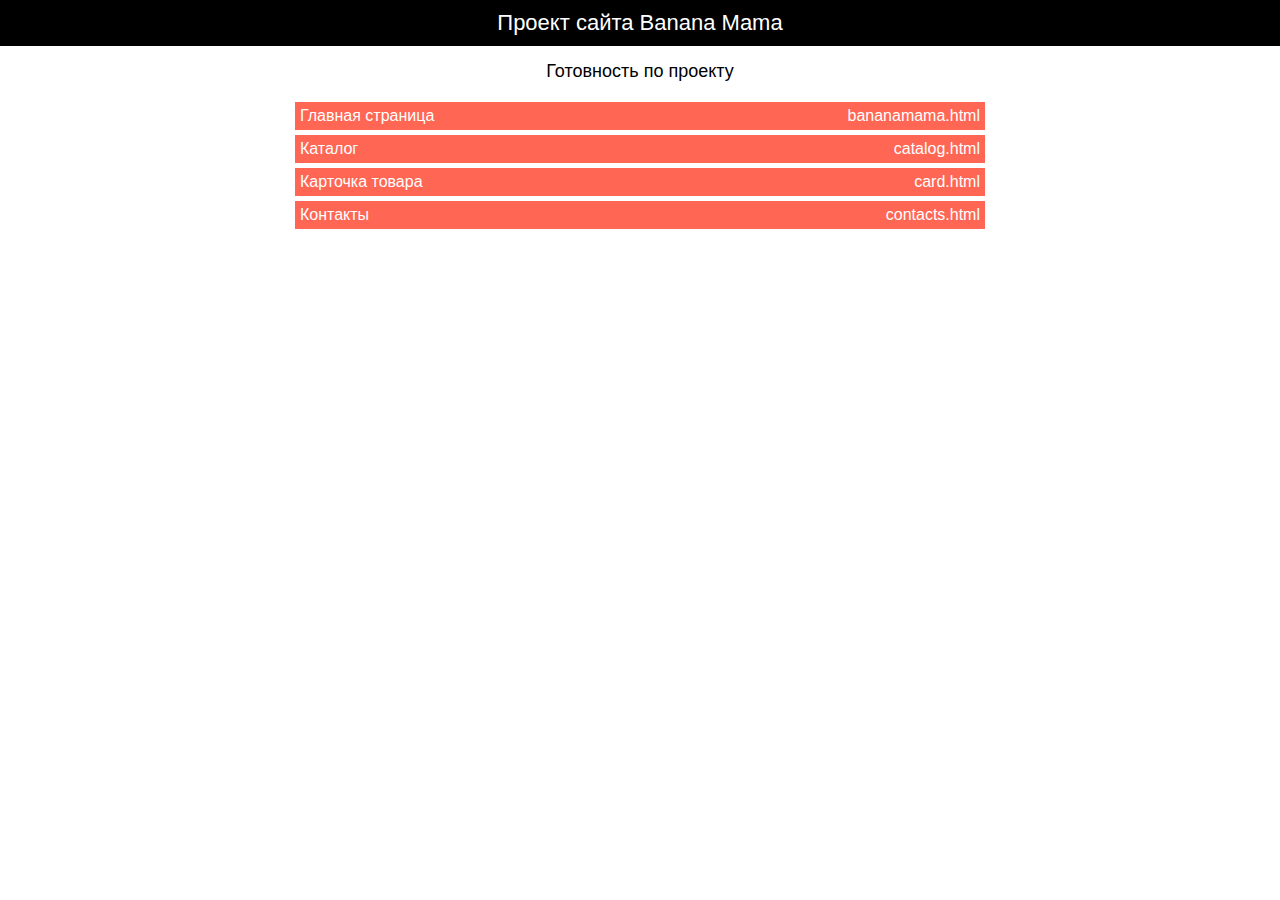
==== index.html @ 98dc4e0b "fix" ====
<!DOCTYPE html>
<html lang="ru">
<head>
    <meta charset="UTF-8">
    <link rel="shortcut icon" href="favicon.ico" type="image/x-icon">
    <title>Проект сайта Banana Mama</title>
    <meta name="viewport" content="width=device-width, initial-scale=1, user-scalable=no">
</head>
<body>
<div class="pages">
    <div class="pages__project">Проект сайта Banana Mama</div>
    <div class="pages__title">Готовность по проекту</div>
    <ul class="pages__list">
        <li class="pages__item pages__item_red">
            <a href="bananamama.html" target="_blank">
                <span class="pages__name">Главная страница</span>
                <span class="pages__href">bananamama.html</span>
            </a>
        </li>
        <li class="pages__item pages__item_red">
            <a href="catalog.html" target="_blank">
                <span class="pages__name">Каталог</span>
                <span class="pages__href">catalog.html</span>
            </a>
        </li>
        <li class="pages__item pages__item_red">
            <a href="card.html" target="_blank">
                <span class="pages__name">Карточка товара</span>
                <span class="pages__href">card.html</span>
            </a>
        </li>
        <li class="pages__item pages__item_red">
            <a href="contacts.html" target="_blank">
                <span class="pages__name">Контакты</span>
                <span class="pages__href">contacts.html</span>
            </a>
        </li>
    </ul>
</div>
<style>
    * {
        margin: 0;
        padding: 0;
        font-family: sans-serif; }

    .pages {
        display: flex;
        flex-direction: column; }
    .pages__project {
        background-color: black;
        color: white;
        padding: 10px;
        text-align: center;
        font-size: 22px; }
    .pages__title {
        text-align: center;
        font-size: 18px;
        padding: 15px; }
    .pages__list {
        max-width: 700px;
        width: 100%;
        margin: 0 auto;
        list-style-type: none; }
    .pages__item {
        background-color: #f0f0f0;
        margin: 5px;
        padding: 5px;
        transition: background-color .1s ease-in-out; }
    .pages__item a {
        color: #ffffff;
        text-decoration: none;
        display: flex;
        justify-content: space-between; }
    .pages__item_green {
        background-color: #85bb3d; }
    .pages__item_green:hover {
        background-color: #7fb43c; }
    .pages__item_orange {
        background-color: #ffa810; }
    .pages__item_orange:hover {
        background-color: #e99810; }
    .pages__item_red {
        background-color: #ff6653; }
    .pages__item_red:hover {
        background-color: #e8624f; }

    @media (max-width: 700px) {
        .pages .pages__list .pages__item .pages__href {
            display: none; } }
</style>
<script>
    $('a[href="#"]').attr('target','_self');
</script>
</body>
</html>
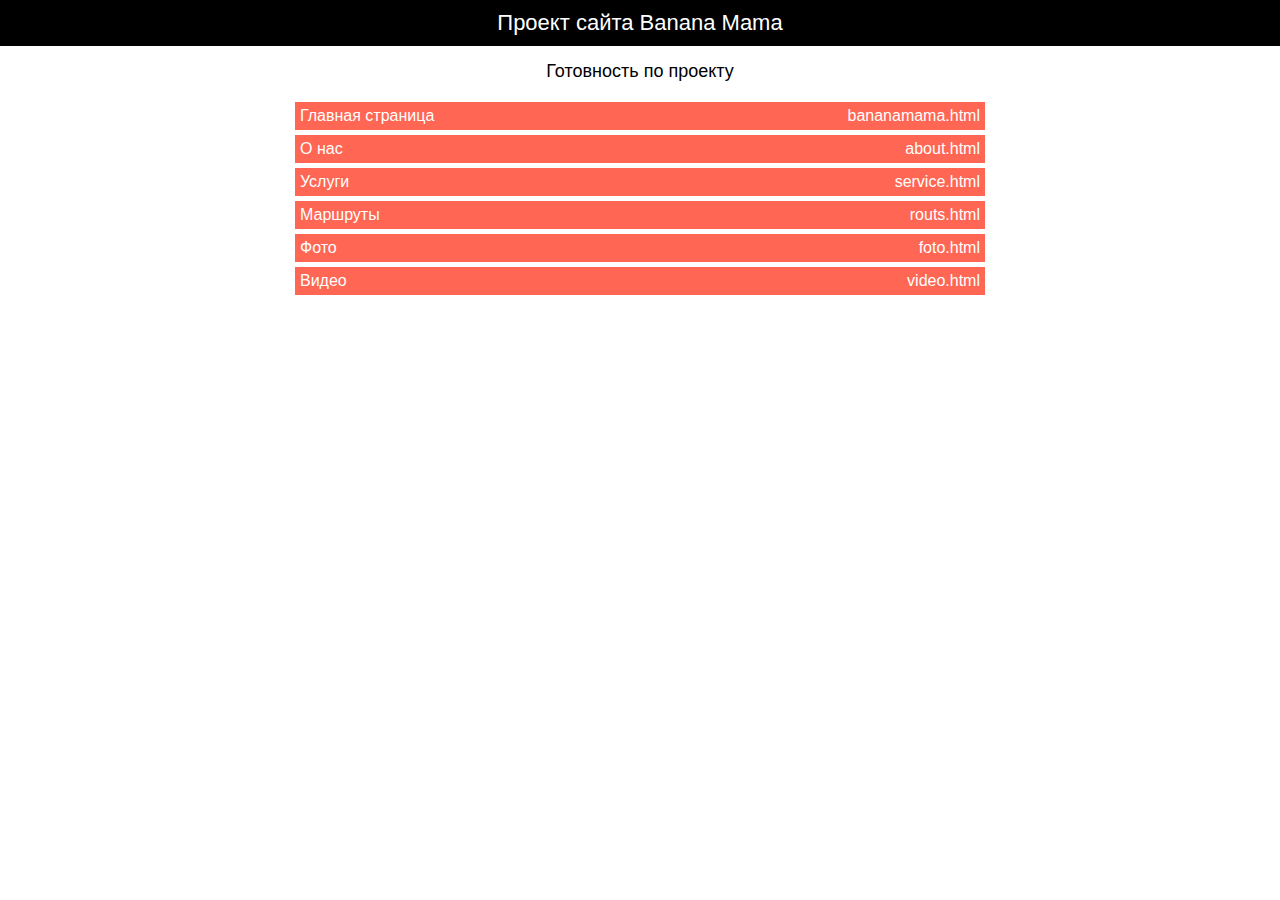
==== commit e2bc23df: "fix" ====
--- a/index.html
+++ b/index.html
@@ -19,21 +19,33 @@
             </a>
         </li>
         <li class="pages__item pages__item_red">
-            <a href="catalog.html" target="_blank">
-                <span class="pages__name">Каталог</span>
-                <span class="pages__href">catalog.html</span>
+            <a href="about.html" target="_blank">
+                <span class="pages__name">О нас</span>
+                <span class="pages__href">about.html</span>
             </a>
         </li>
         <li class="pages__item pages__item_red">
-            <a href="card.html" target="_blank">
-                <span class="pages__name">Карточка товара</span>
-                <span class="pages__href">card.html</span>
+            <a href="service.html" target="_blank">
+                <span class="pages__name">Услуги</span>
+                <span class="pages__href">service.html</span>
             </a>
         </li>
         <li class="pages__item pages__item_red">
-            <a href="contacts.html" target="_blank">
-                <span class="pages__name">Контакты</span>
-                <span class="pages__href">contacts.html</span>
+            <a href="routs.html" target="_blank">
+                <span class="pages__name">Маршруты</span>
+                <span class="pages__href">routs.html</span>
+            </a>
+        </li>
+        <li class="pages__item pages__item_red">
+            <a href="foto.html" target="_blank">
+                <span class="pages__name">Фото</span>
+                <span class="pages__href">foto.html</span>
+            </a>
+        </li>
+        <li class="pages__item pages__item_red">
+            <a href="video.html" target="_blank">
+                <span class="pages__name">Видео</span>
+                <span class="pages__href">video.html</span>
             </a>
         </li>
     </ul>
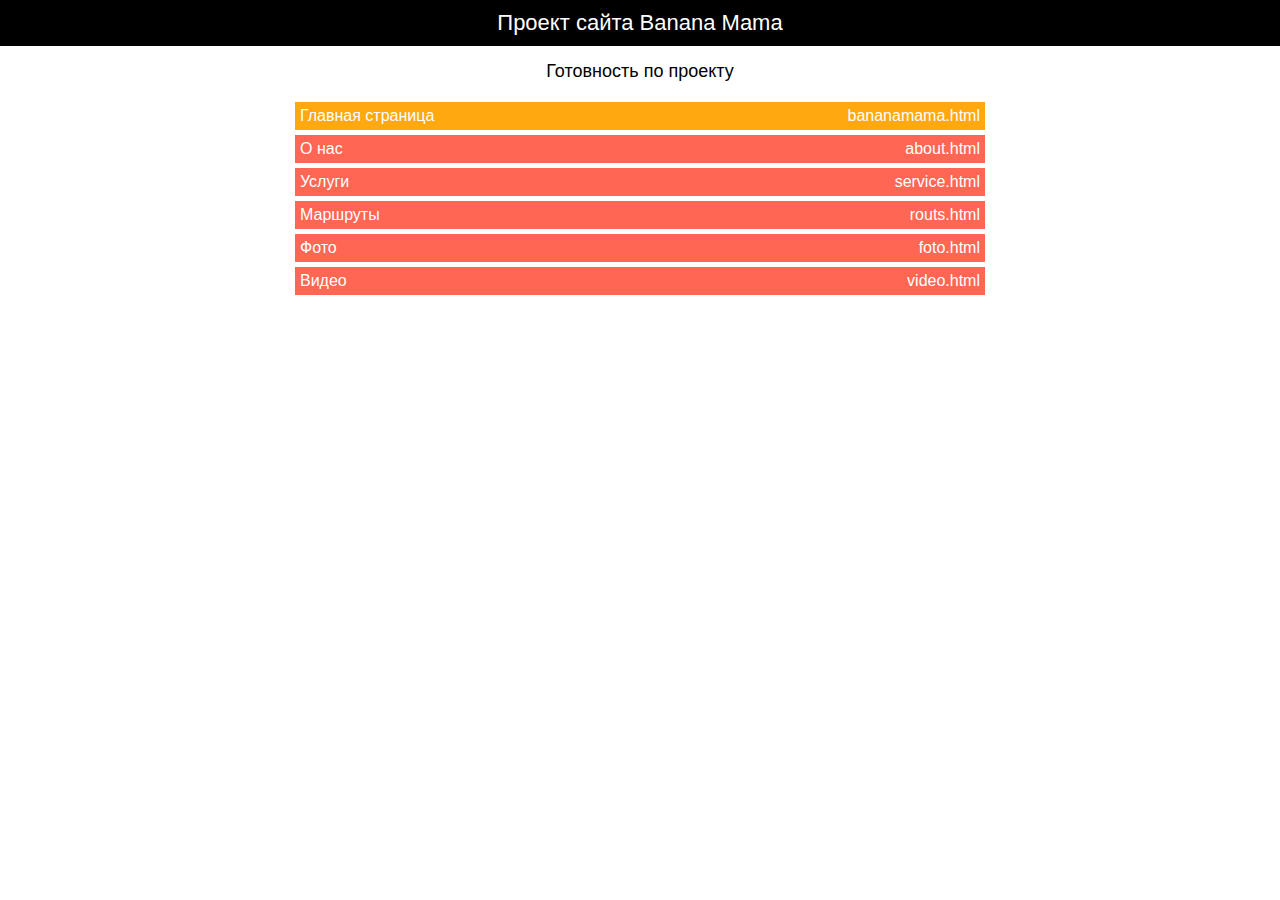
==== commit bd179f3d: "fix" ====
--- a/index.html
+++ b/index.html
@@ -12,7 +12,7 @@
     <div class="pages__project">Проект сайта Banana Mama</div>
     <div class="pages__title">Готовность по проекту</div>
     <ul class="pages__list">
-        <li class="pages__item pages__item_red">
+        <li class="pages__item pages__item_orange">
             <a href="bananamama.html" target="_blank">
                 <span class="pages__name">Главная страница</span>
                 <span class="pages__href">bananamama.html</span>
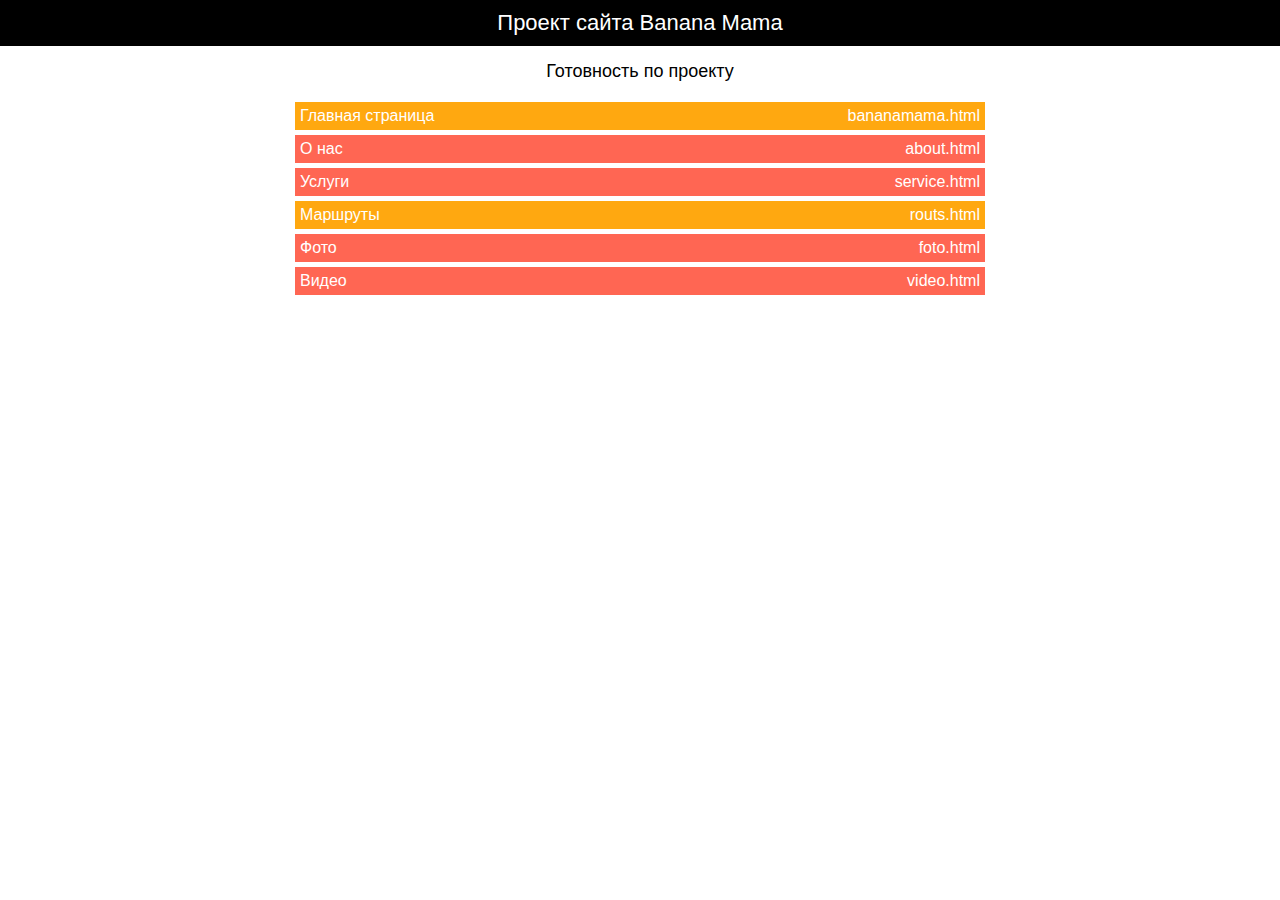
==== commit 234285f0: "fix" ====
--- a/index.html
+++ b/index.html
@@ -30,7 +30,7 @@
                 <span class="pages__href">service.html</span>
             </a>
         </li>
-        <li class="pages__item pages__item_red">
+        <li class="pages__item pages__item_orange">
             <a href="routs.html" target="_blank">
                 <span class="pages__name">Маршруты</span>
                 <span class="pages__href">routs.html</span>
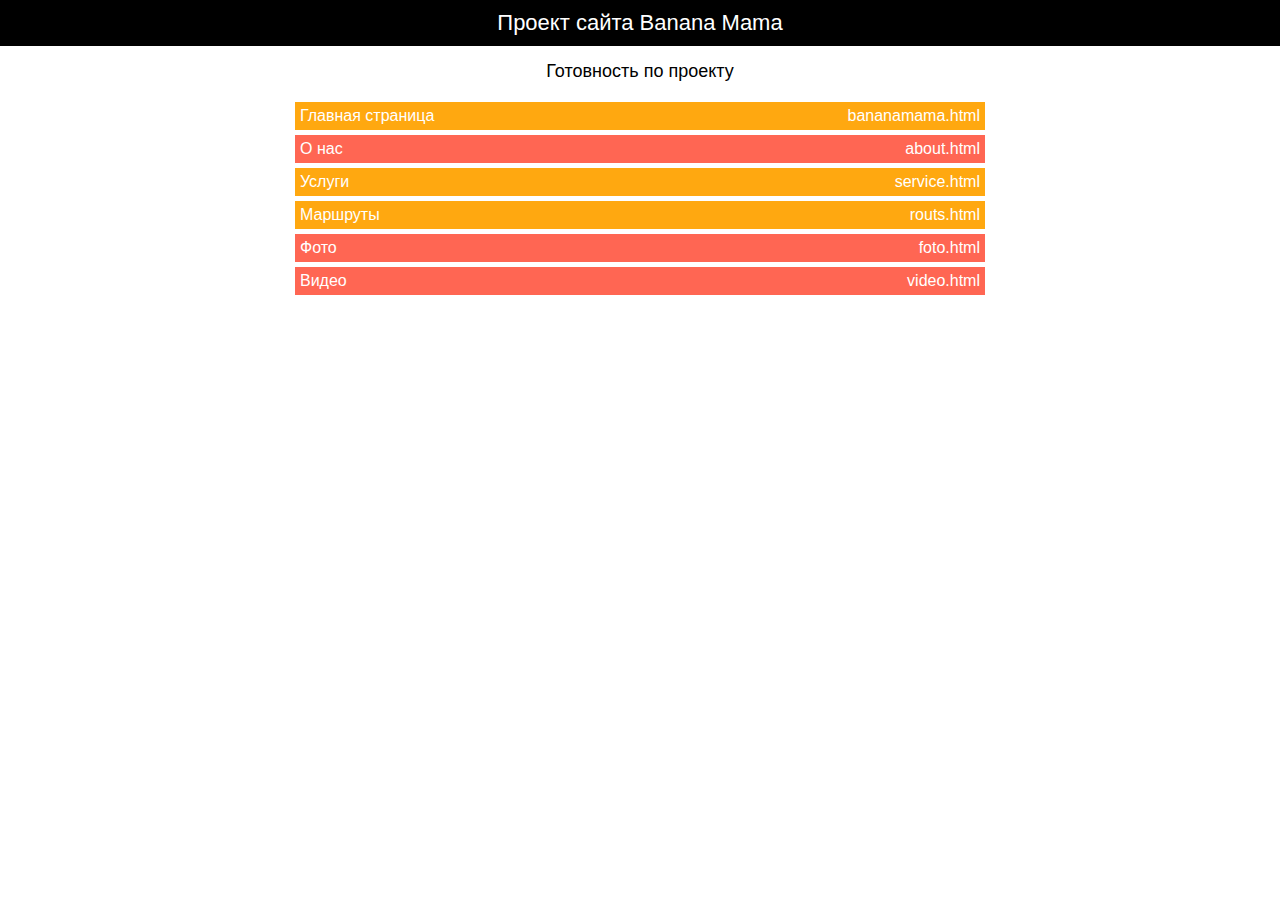
==== commit 533defb5: "fix" ====
--- a/index.html
+++ b/index.html
@@ -24,7 +24,7 @@
                 <span class="pages__href">about.html</span>
             </a>
         </li>
-        <li class="pages__item pages__item_red">
+        <li class="pages__item pages__item_orange">
             <a href="service.html" target="_blank">
                 <span class="pages__name">Услуги</span>
                 <span class="pages__href">service.html</span>
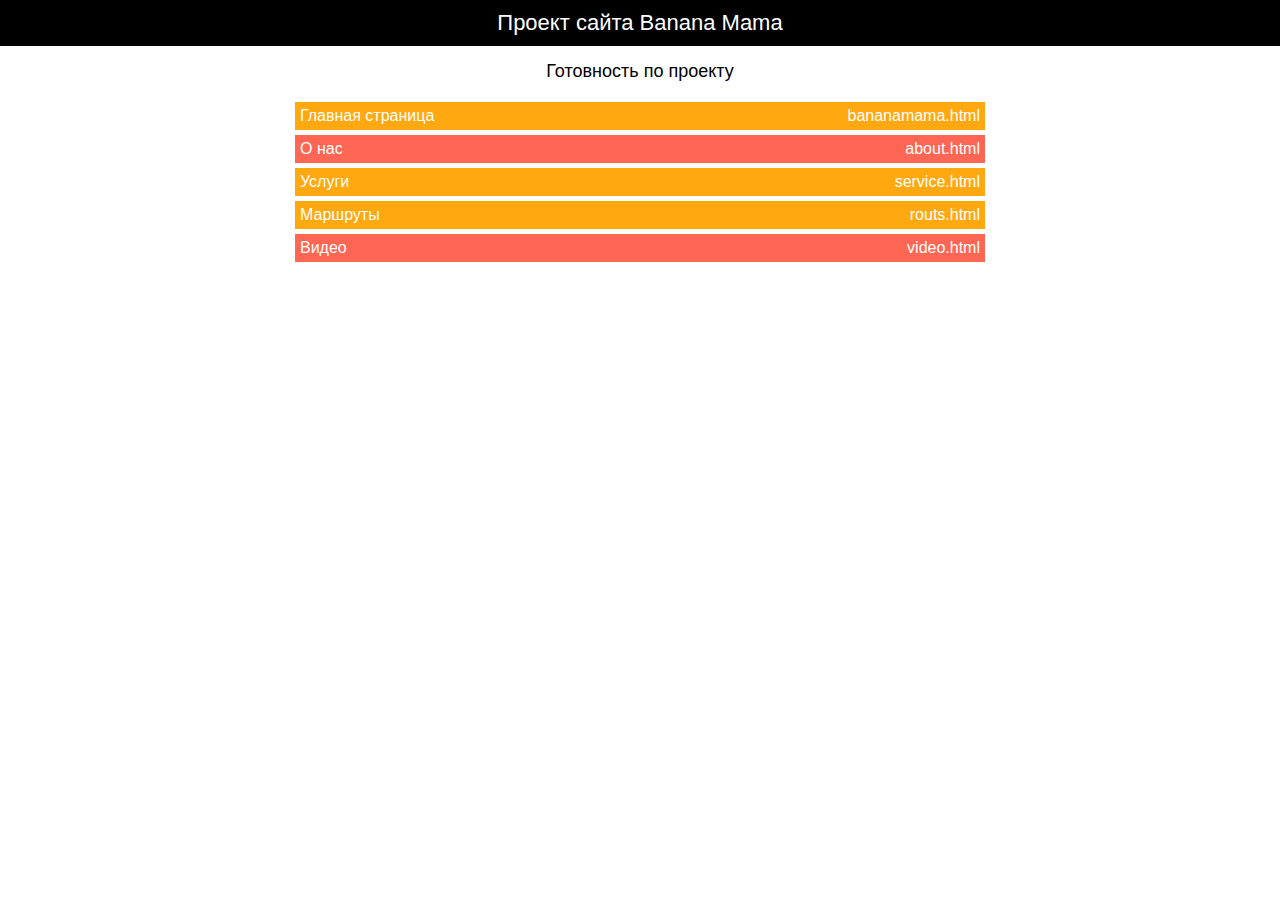
==== commit 8de65bd1: "fix" ====
--- a/index.html
+++ b/index.html
@@ -34,12 +34,6 @@
             <a href="routs.html" target="_blank">
                 <span class="pages__name">Маршруты</span>
                 <span class="pages__href">routs.html</span>
-            </a>
-        </li>
-        <li class="pages__item pages__item_red">
-            <a href="foto.html" target="_blank">
-                <span class="pages__name">Фото</span>
-                <span class="pages__href">foto.html</span>
             </a>
         </li>
         <li class="pages__item pages__item_red">
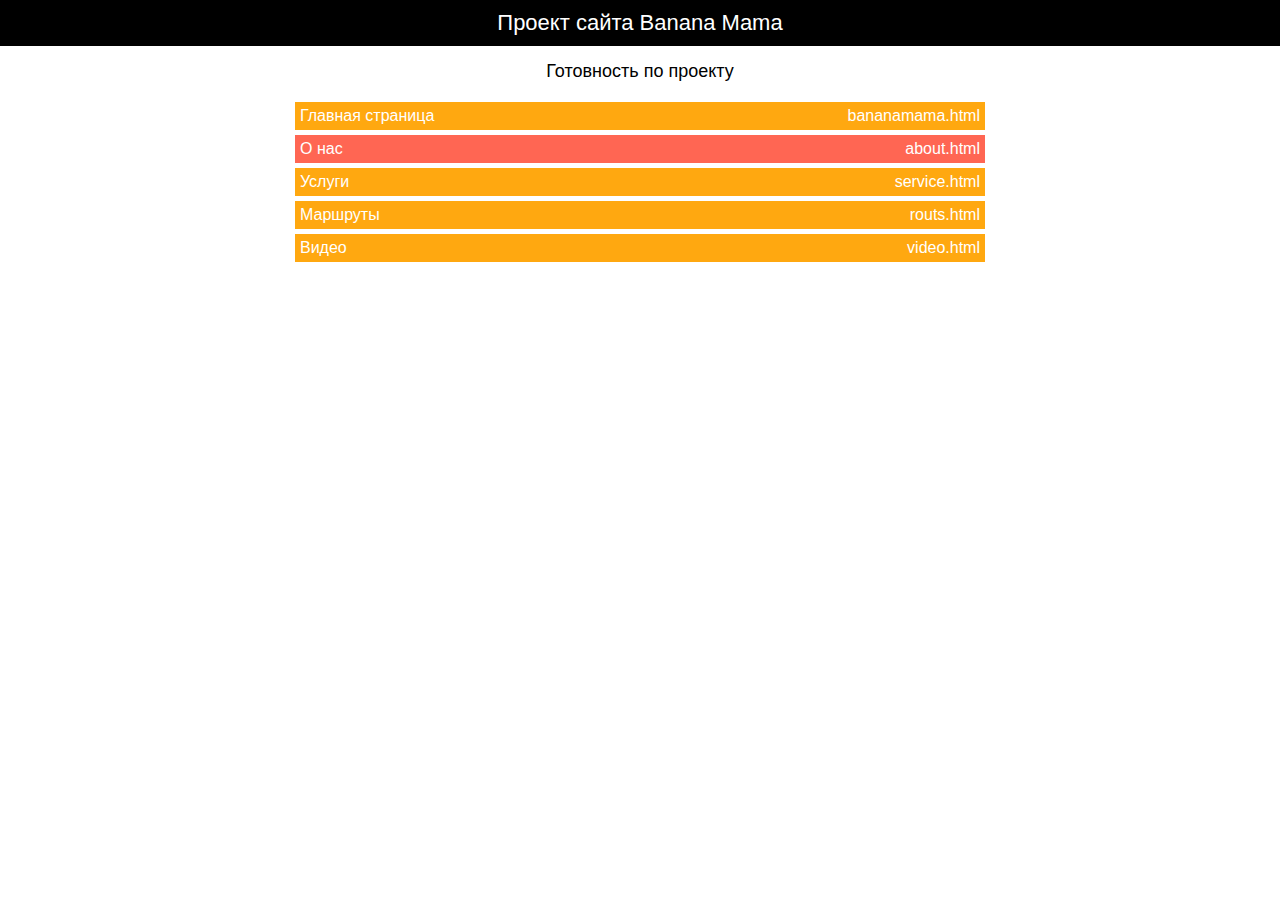
==== commit 4f89b4a1: "fix" ====
--- a/index.html
+++ b/index.html
@@ -1,102 +1,130 @@
-
 <!DOCTYPE html>
 <html lang="ru">
+
 <head>
     <meta charset="UTF-8">
     <link rel="shortcut icon" href="favicon.ico" type="image/x-icon">
     <title>Проект сайта Banana Mama</title>
     <meta name="viewport" content="width=device-width, initial-scale=1, user-scalable=no">
 </head>
+
 <body>
-<div class="pages">
-    <div class="pages__project">Проект сайта Banana Mama</div>
-    <div class="pages__title">Готовность по проекту</div>
-    <ul class="pages__list">
-        <li class="pages__item pages__item_orange">
-            <a href="bananamama.html" target="_blank">
-                <span class="pages__name">Главная страница</span>
-                <span class="pages__href">bananamama.html</span>
-            </a>
-        </li>
-        <li class="pages__item pages__item_red">
-            <a href="about.html" target="_blank">
-                <span class="pages__name">О нас</span>
-                <span class="pages__href">about.html</span>
-            </a>
-        </li>
-        <li class="pages__item pages__item_orange">
-            <a href="service.html" target="_blank">
-                <span class="pages__name">Услуги</span>
-                <span class="pages__href">service.html</span>
-            </a>
-        </li>
-        <li class="pages__item pages__item_orange">
-            <a href="routs.html" target="_blank">
-                <span class="pages__name">Маршруты</span>
-                <span class="pages__href">routs.html</span>
-            </a>
-        </li>
-        <li class="pages__item pages__item_red">
-            <a href="video.html" target="_blank">
-                <span class="pages__name">Видео</span>
-                <span class="pages__href">video.html</span>
-            </a>
-        </li>
-    </ul>
-</div>
-<style>
-    * {
-        margin: 0;
-        padding: 0;
-        font-family: sans-serif; }
+    <div class="pages">
+        <div class="pages__project">Проект сайта Banana Mama</div>
+        <div class="pages__title">Готовность по проекту</div>
+        <ul class="pages__list">
+            <li class="pages__item pages__item_orange">
+                <a href="bananamama.html" target="_blank">
+                    <span class="pages__name">Главная страница</span>
+                    <span class="pages__href">bananamama.html</span>
+                </a>
+            </li>
+            <li class="pages__item pages__item_red">
+                <a href="about.html" target="_blank">
+                    <span class="pages__name">О нас</span>
+                    <span class="pages__href">about.html</span>
+                </a>
+            </li>
+            <li class="pages__item pages__item_orange">
+                <a href="service.html" target="_blank">
+                    <span class="pages__name">Услуги</span>
+                    <span class="pages__href">service.html</span>
+                </a>
+            </li>
+            <li class="pages__item pages__item_orange">
+                <a href="routs.html" target="_blank">
+                    <span class="pages__name">Маршруты</span>
+                    <span class="pages__href">routs.html</span>
+                </a>
+            </li>
+            <li class="pages__item pages__item_orange">
+                <a href="video.html" target="_blank">
+                    <span class="pages__name">Видео</span>
+                    <span class="pages__href">video.html</span>
+                </a>
+            </li>
+        </ul>
+    </div>
+    <style>
+        * {
+            margin: 0;
+            padding: 0;
+            font-family: sans-serif;
+        }
 
-    .pages {
-        display: flex;
-        flex-direction: column; }
-    .pages__project {
-        background-color: black;
-        color: white;
-        padding: 10px;
-        text-align: center;
-        font-size: 22px; }
-    .pages__title {
-        text-align: center;
-        font-size: 18px;
-        padding: 15px; }
-    .pages__list {
-        max-width: 700px;
-        width: 100%;
-        margin: 0 auto;
-        list-style-type: none; }
-    .pages__item {
-        background-color: #f0f0f0;
-        margin: 5px;
-        padding: 5px;
-        transition: background-color .1s ease-in-out; }
-    .pages__item a {
-        color: #ffffff;
-        text-decoration: none;
-        display: flex;
-        justify-content: space-between; }
-    .pages__item_green {
-        background-color: #85bb3d; }
-    .pages__item_green:hover {
-        background-color: #7fb43c; }
-    .pages__item_orange {
-        background-color: #ffa810; }
-    .pages__item_orange:hover {
-        background-color: #e99810; }
-    .pages__item_red {
-        background-color: #ff6653; }
-    .pages__item_red:hover {
-        background-color: #e8624f; }
+        .pages {
+            display: flex;
+            flex-direction: column;
+        }
 
-    @media (max-width: 700px) {
-        .pages .pages__list .pages__item .pages__href {
-            display: none; } }
-</style>
-<script>
-    $('a[href="#"]').attr('target','_self');
-</script>
+        .pages__project {
+            background-color: black;
+            color: white;
+            padding: 10px;
+            text-align: center;
+            font-size: 22px;
+        }
+
+        .pages__title {
+            text-align: center;
+            font-size: 18px;
+            padding: 15px;
+        }
+
+        .pages__list {
+            max-width: 700px;
+            width: 100%;
+            margin: 0 auto;
+            list-style-type: none;
+        }
+
+        .pages__item {
+            background-color: #f0f0f0;
+            margin: 5px;
+            padding: 5px;
+            transition: background-color .1s ease-in-out;
+        }
+
+        .pages__item a {
+            color: #ffffff;
+            text-decoration: none;
+            display: flex;
+            justify-content: space-between;
+        }
+
+        .pages__item_green {
+            background-color: #85bb3d;
+        }
+
+        .pages__item_green:hover {
+            background-color: #7fb43c;
+        }
+
+        .pages__item_orange {
+            background-color: #ffa810;
+        }
+
+        .pages__item_orange:hover {
+            background-color: #e99810;
+        }
+
+        .pages__item_red {
+            background-color: #ff6653;
+        }
+
+        .pages__item_red:hover {
+            background-color: #e8624f;
+        }
+
+        @media (max-width: 700px) {
+            .pages .pages__list .pages__item .pages__href {
+                display: none;
+            }
+        }
+    </style>
+    <script>
+        $('a[href="#"]').attr('target', '_self');
+    </script>
 </body>
+
 </html>